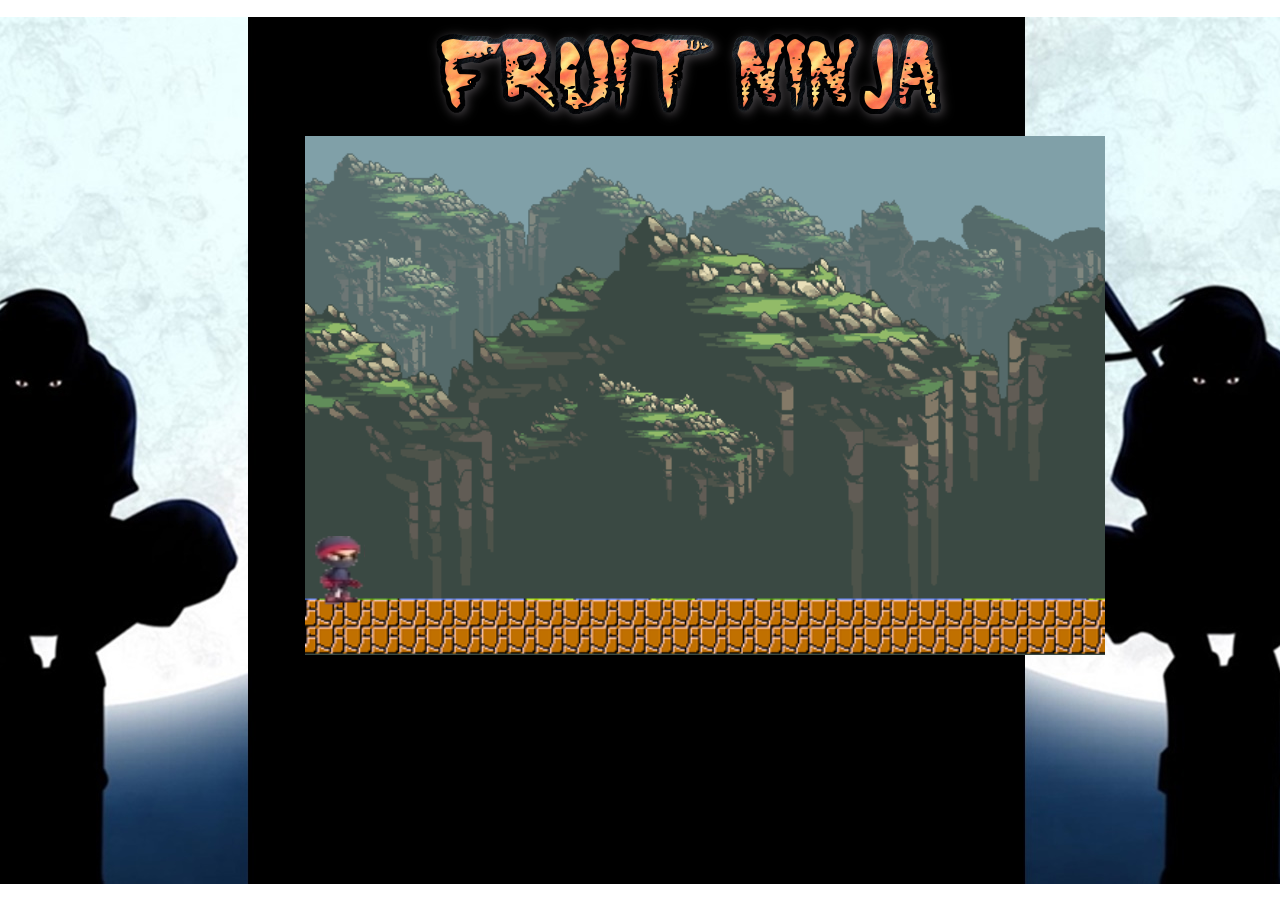
==== Fruit Ninjas/index.html @ e70f5bfd "Add files via upload" ====
<!DOCTYPE html>
<html>
	<head>
		<title>Fruit Ninjas</title>
	<img src="cooltext279641874707272.png" alt"Fruit Ninja" class="logo">
                                               
    <link rel="stylesheet" href="css/dhd.css">  
		<canvas class="game" id="canvas-id" width="800px" height="600px"></canvas>
		<script src="game.js">
		
		</script> 
                   
</head>

    <body>
        
        <div class="site_background">
           

</body>
</html>
---- Fruit Ninjas/css/dhd.css ----
body {
	font-family: Arial;
	font-size: 18px;
	background: url('../img/background2.jpg') no-repeat center center fixed;
}
h1 { line-height: 1.4; }
p { 
	line-height: 1.8;
	margin-bottom: 0;
}

.game {
    background: url("../img/bg1.png");
    background-repeat: no-repeat;
    background-size: 150%;
    margin-right : 23.5%;
    margin-left : 23.5%;
    width : 50;
}
.logo {
    margin-top : 1%;
    margin-right : 20%;
    margin-left : 33%;

}
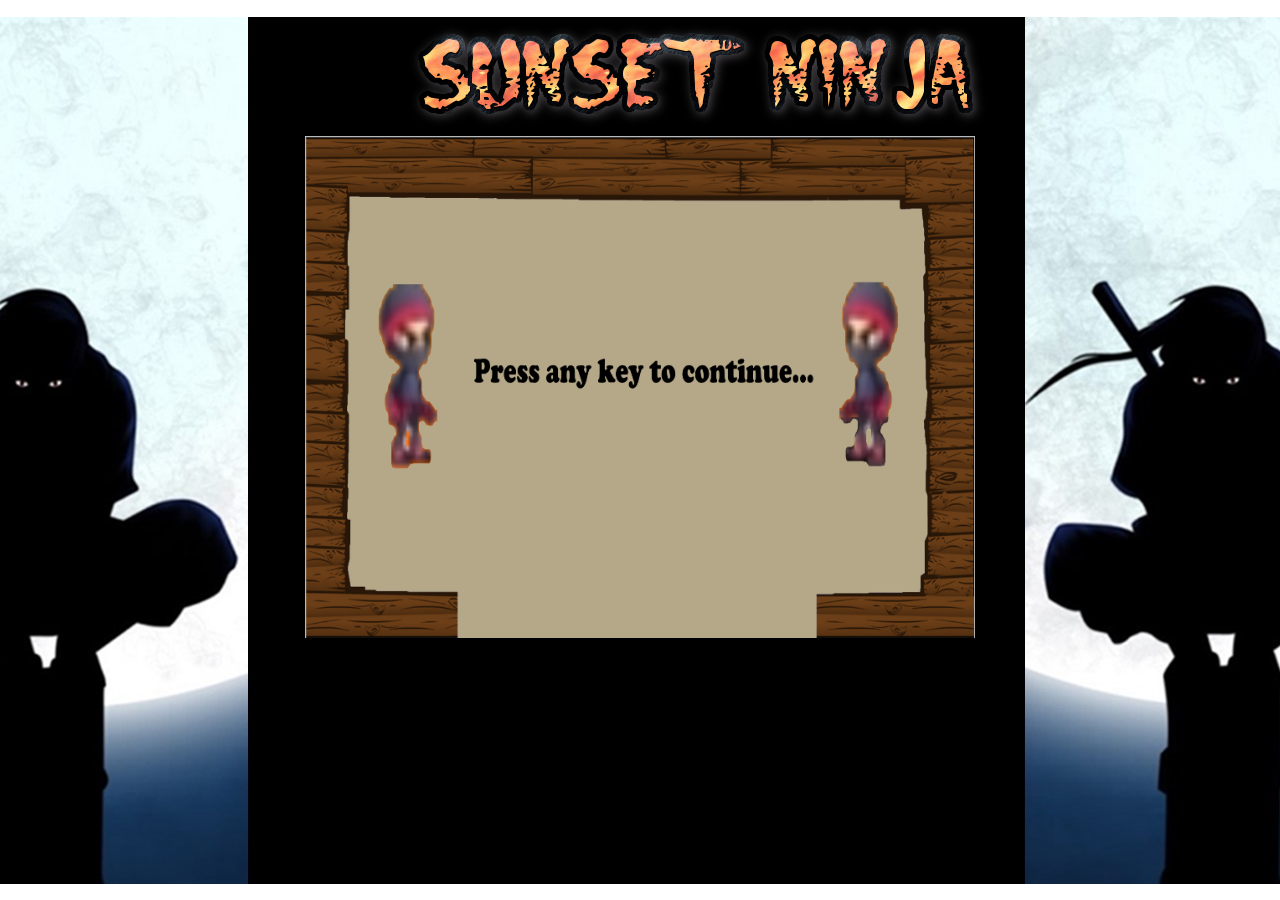
==== commit 1f959134: "Add files via upload" ====
--- a/Fruit Ninjas/index.html
+++ b/Fruit Ninjas/index.html
@@ -2,7 +2,10 @@
 <html>
 	<head>
 		<title>Fruit Ninjas</title>
-	<img src="cooltext279641874707272.png" alt"Fruit Ninja" class="logo">
+    <link rel="shortcut icon" type="image/x-icon" href="samurai_spritesheet copy.png" /> 
+    <link rel="stylesheet" href="css/playpage.css">  
+	<img src="cooltext279641874707272.png" alt"Sunset Ninja" class="logo">
+
                                                
     <link rel="stylesheet" href="css/dhd.css">  
 		<canvas class="game" id="canvas-id" width="800px" height="600px"></canvas>
--- a/Fruit Ninjas/css/playpage.css
+++ b/Fruit Ninjas/css/playpage.css
@@ -0,0 +1,60 @@
+body {
+	font-family: Arial;
+	font-size: 18px;
+	background: url('../img/background.jpg') no-repeat center center fixed;
+}
+h1 { line-height: 1.4; }
+p { 
+	line-height: 1.8;
+	margin-bottom: 0;
+}
+
+.site_background {
+    background-color: white;
+    max-width: 1120px;
+    padding: 0;
+    margin: 0 auto;  
+}
+
+
+
+
+.site-header {
+	background: url('../img/Capture.png') no-repeat;
+	background-size: cover;
+	height: 200px;
+	padding: 60px 80px;
+	position: relative;
+	border-bottom: 10px solid #076599;
+}
+
+
+
+
+
+
+@media (min-width: 576px) {
+	.content { padding: 75px 50px 70px;	}
+
+
+}
+
+
+
+@media (min-width: 1020px) {
+	.site-header { height: 460px; }
+
+}
+.button {
+    background-color: #4CAF50;
+    border: none;
+    color: white;
+    padding: 15px 32px;
+    text-align: center;
+    text-decoration: none;
+    display: inline-block;
+    font-size: 16px;
+    margin: 50px 400px;
+    cursor: pointer;
+}
+
--- a/Fruit Ninjas/css/dhd.css
+++ b/Fruit Ninjas/css/dhd.css
@@ -11,16 +11,16 @@
 
 .game {
     background: url("../img/bg1.png");
-    background-repeat: no-repeat;
-    background-size: 150%;
+    background-repeat: no-repeat center center fixed;
+    background-size: 100%;
     margin-right : 23.5%;
     margin-left : 23.5%;
-    width : 50;
+    width : 53%;
 }
 .logo {
     margin-top : 1%;
     margin-right : 20%;
-    margin-left : 33%;
+    margin-left : 31.5%;
 
 }
 
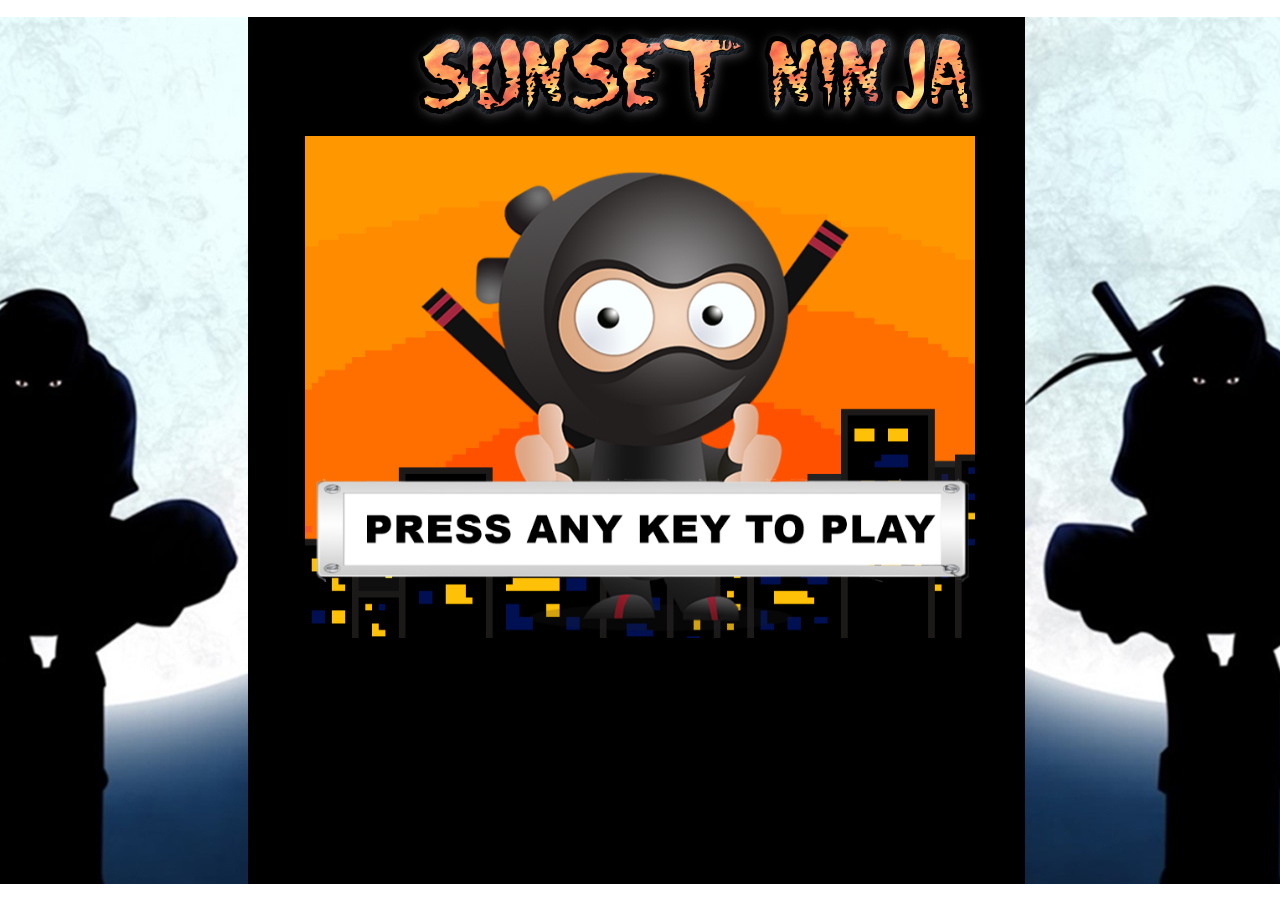
==== commit 15cffe16: "Add files via upload" ====
--- a/Fruit Ninjas/index.html
+++ b/Fruit Ninjas/index.html
@@ -2,7 +2,7 @@
 <html>
 	<head>
 		<title>Fruit Ninjas</title>
-    <link rel="shortcut icon" type="image/x-icon" href="samurai_spritesheet copy.png" /> 
+    <link rel="shortcut icon" type="image/x-icon" href="samurai_spritesheed copy.png" /> 
     <link rel="stylesheet" href="css/playpage.css">  
 	<img src="cooltext279641874707272.png" alt"Sunset Ninja" class="logo">
 
--- a/Fruit Ninjas/css/playpage.css
+++ b/Fruit Ninjas/css/playpage.css
@@ -32,7 +32,6 @@
 
 
 
-
 @media (min-width: 576px) {
 	.content { padding: 75px 50px 70px;	}
 
